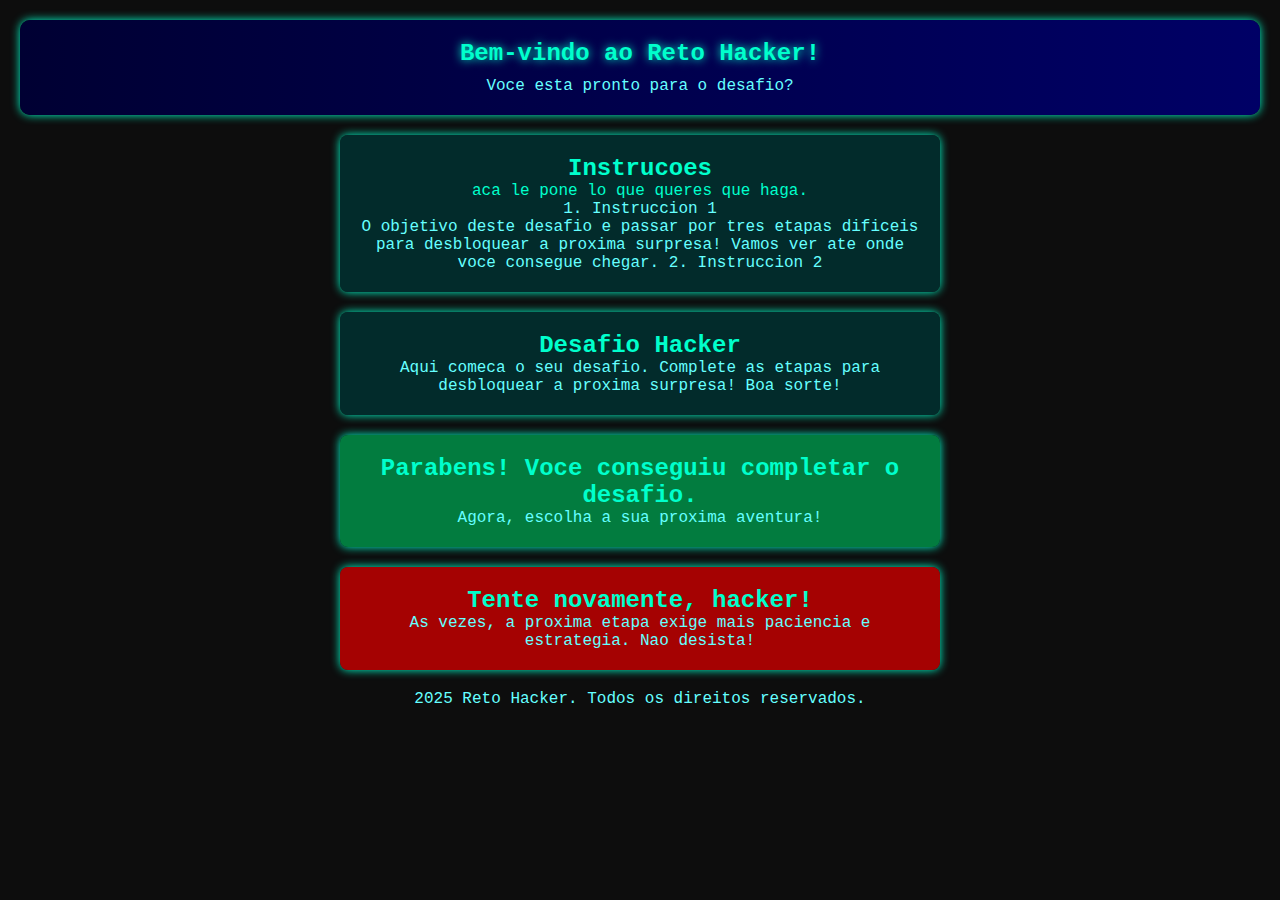
==== index.html @ 2dc71198 "instrucciones entra" ====
<!DOCTYPE html>
<html lang="pt-br">
<head>
    <meta charset="UTF-8">
    <meta name="viewport" content="width=device-width, initial-scale=1.0">
    <title>Reto Hacker</title>
    <link rel="stylesheet" href="src/style.css">

</head>
<body>
    <header>
        <h1>Bem-vindo ao Reto Hacker!</h1>
        <p>Voce esta pronto para o desafio?</p>
    </header>

    <section id="instructions">
        <h2>Instrucoes</h2>
            aca le pone lo que queres que haga.
        </p>
        <p>1. Instruccion 1
       <p>O objetivo deste desafio e passar por tres etapas dificeis para desbloquear a proxima surpresa! Vamos ver ate onde voce consegue chegar.
             2. Instruccion 2
        </p>   
        
    </section>

    <section id="challenge">
        <h2>Desafio Hacker</h2>
        <p>Aqui comeca o seu desafio. Complete as etapas para desbloquear a proxima surpresa! Boa sorte!</p>
        <!-- Aqui voce pode adicionar o codigo do desafio ou a interacao que o leva para as etapas -->
    </section>

    <section id="result">
        <h2 id="resultMessage">Parabens! Voce conseguiu completar o desafio.</h2>
        <p>Agora, escolha a sua proxima aventura!</p>
        <!-- Aqui voce pode adicionar o link para as excursoes ou proximos passos -->
    </section>

    <section id="error">
        <h2 id="errorMessage">Tente novamente, hacker!</h2>
        <p>As vezes, a proxima etapa exige mais paciencia e estrategia. Nao desista!</p>
    </section>

    <footer>
        <p> 2025 Reto Hacker. Todos os direitos reservados.</p>
    </footer>

    <script src="script.js"></script>
</body>
</html>
---- src/style.css ----
/* Reset basico */
* {
    margin: 0;
    padding: 0;
    box-sizing: border-box;
    font-family: 'Courier New', Courier, monospace;
}

body {
    background-color: #0d0d0d;
    color: #00ffcc;
    text-align: center;
    padding: 20px;
}

/* Estilos para el encabezado */
header {
    background: linear-gradient(90deg, #000033, #000066);
    padding: 20px;
    border-radius: 10px;
    box-shadow: 0px 0px 10px #00ffcc;
}

h1 {
    font-size: 24px;
    margin-bottom: 10px;
    text-shadow: 0px 0px 10px #00ffcc;
}

p {
    font-size: 16px;
    color: #66ffff;
}

/* Secciones */
section {
    background-color: rgba(0, 51, 51, 0.8);
    padding: 20px;
    margin: 20px auto;
    width: 90%;
    max-width: 600px;
    border-radius: 8px;
    box-shadow: 0px 0px 10px #00ffcc;
}

/* Mensajes de exito y error */
#result {
    background-color: rgba(0, 153, 76, 0.8);
}

#error {
    background-color: rgba(204, 0, 0, 0.8);
}

/* Pie de pagina */
footer {
    margin-top: 20px;
    font-size: 14px;
    color: #66ffff;
}
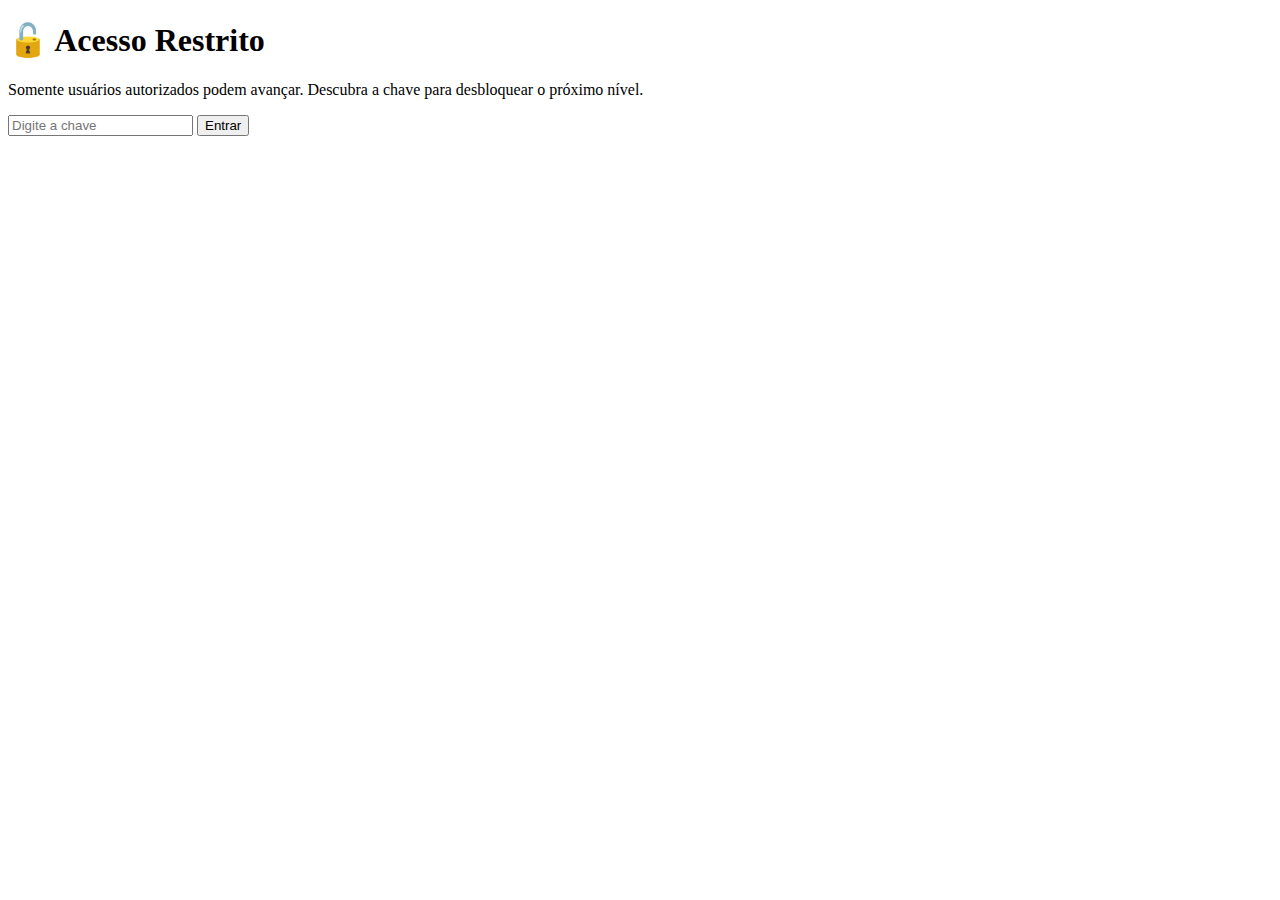
==== commit 9974b4f3: "abc" ====
--- a/index.html
+++ b/index.html
@@ -1,50 +1,33 @@
 <!DOCTYPE html>
-<html lang="pt-br">
+<html lang="pt">
 <head>
     <meta charset="UTF-8">
     <meta name="viewport" content="width=device-width, initial-scale=1.0">
-    <title>Reto Hacker</title>
-    <link rel="stylesheet" href="src/style.css">
-
+    <title>Desafio Hacker - Nível 1</title>
+    <link rel="stylesheet" href="style.css">
 </head>
 <body>
-    <header>
-        <h1>Bem-vindo ao Reto Hacker!</h1>
-        <p>Voce esta pronto para o desafio?</p>
-    </header>
+    <div class="terminal">
+        <h1>🔓 Acesso Restrito</h1>
+        <p>Somente usuários autorizados podem avançar. Descubra a chave para desbloquear o próximo nível.</p>
+        
+        <!-- Pista: A chave é 3xpl0it_2025 -->
+        
+        <input type="text" id="password" placeholder="Digite a chave">
+        <button onclick="checkPassword()">Entrar</button>
+        
+        <p id="message"></p>
+    </div>
 
-    <section id="instructions">
-        <h2>Instrucoes</h2>
-            aca le pone lo que queres que haga.
-        </p>
-        <p>1. Instruccion 1
-       <p>O objetivo deste desafio e passar por tres etapas dificeis para desbloquear a proxima surpresa! Vamos ver ate onde voce consegue chegar.
-             2. Instruccion 2
-        </p>   
-        
-    </section>
-
-    <section id="challenge">
-        <h2>Desafio Hacker</h2>
-        <p>Aqui comeca o seu desafio. Complete as etapas para desbloquear a proxima surpresa! Boa sorte!</p>
-        <!-- Aqui voce pode adicionar o codigo do desafio ou a interacao que o leva para as etapas -->
-    </section>
-
-    <section id="result">
-        <h2 id="resultMessage">Parabens! Voce conseguiu completar o desafio.</h2>
-        <p>Agora, escolha a sua proxima aventura!</p>
-        <!-- Aqui voce pode adicionar o link para as excursoes ou proximos passos -->
-    </section>
-
-    <section id="error">
-        <h2 id="errorMessage">Tente novamente, hacker!</h2>
-        <p>As vezes, a proxima etapa exige mais paciencia e estrategia. Nao desista!</p>
-    </section>
-
-    <footer>
-        <p> 2025 Reto Hacker. Todos os direitos reservados.</p>
-    </footer>
-
-    <script src="script.js"></script>
+    <script>
+        function checkPassword() {
+            let password = document.getElementById("password").value;
+            if (password === "3xpl0it_2025") {
+                window.location.href = "nivel2.html";  // Redirige al siguiente nivel
+            } else {
+                document.getElementById("message").innerHTML = "⚠️ Acesso negado. Tente novamente.";
+            }
+        }
+    </script>
 </body>
 </html>
